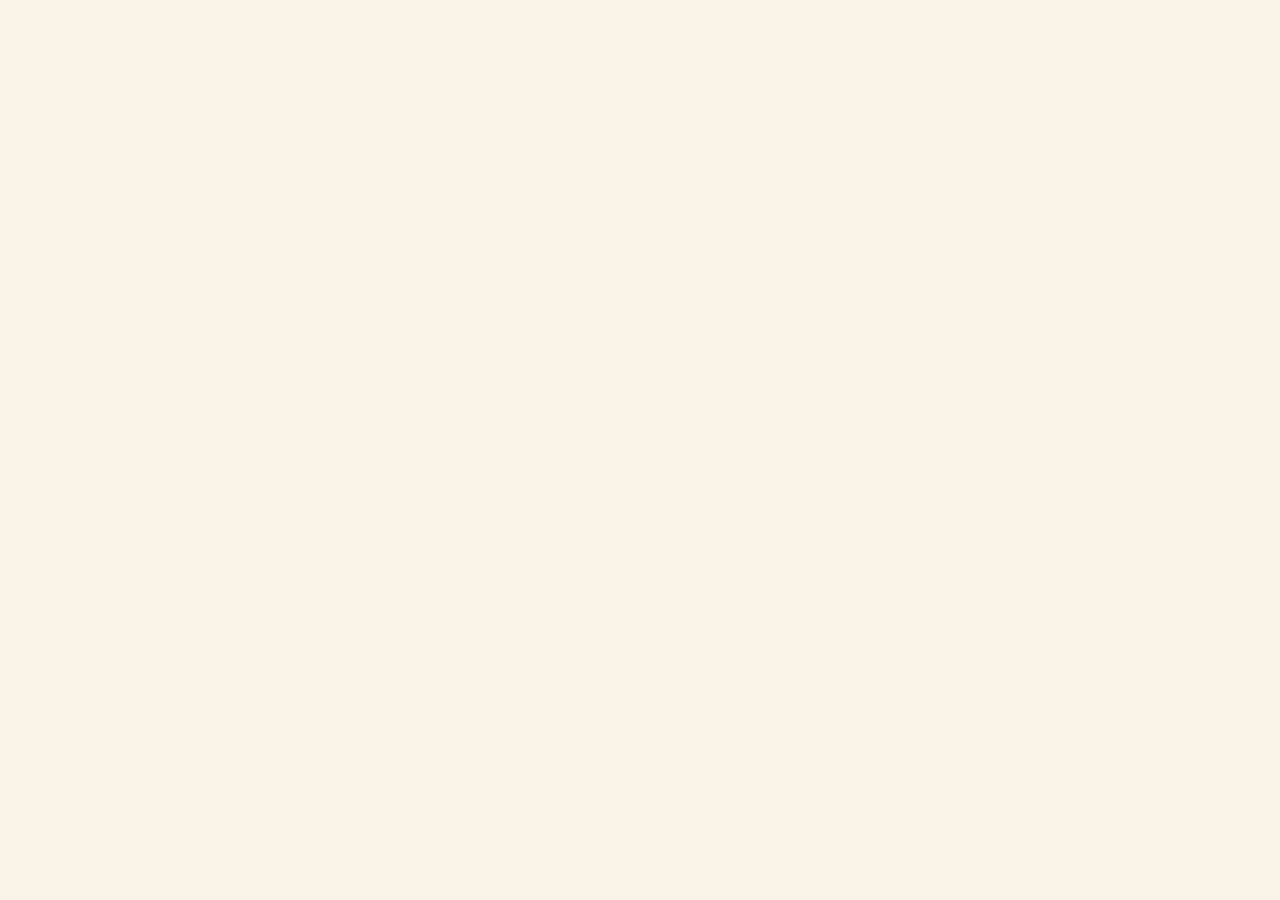
==== index.html @ 0215ae11 "Update index.html" ====
<!DOCTYPE html>
<html lang="zh-CN">
<head>
  <meta charset="UTF-8">
  <meta name="viewport" content="width=device-width, initial-scale=1.0">
  <meta http-equiv="X-UA-Compatible" content="ie=edge">
  <title>Clay Workshop</title>

</head> 
 <style>
  #snowman {
    position: absolute;
    top: 2%;
    right: -10%;
    width: 19%;
    transform: scaleX(-1) rotate(45deg);
    transform-origin: center center;
}

@font-face {
    font-family: 'Fascinate Inline';
    src: url('./fonts/FascinateInline-Regular.ttf') format('truetype');
    font-weight: normal;
    font-style: normal;
}

@font-face {
    font-family: 'Afacad';
    src: url('./fonts/Afacad-VariableFont_wght.ttf') format('truetype');
    font-weight: normal;
    font-style: normal;
}

* {
    margin: 0;
    padding: 0;
    box-sizing: border-box;
}

body { font-family: 'Afacad', sans-serif;
    background-color: #f9f3e8; /* 米色背景 */
    overflow: hidden;
    height: 100vh;
    display: flex;
    justify-content: center;
    align-items: center;
}

.welcome-container {
    position: relative;
    width: 100%;
    height: 100%;
    display: flex;
    justify-content: center;
    align-items: center;
    padding: 20px;
}

.characters-container {
    position: absolute;
    width: 100%;
    height: 100%;
    pointer-events: none; /* 确保角色不会影响点击事件 */
}

.character {
    position: absolute;
    max-width: 15%;
    transition: transform 0.3s ease;
    pointer-events: auto; /* 允许角色接收鼠标事件 */
    filter: drop-shadow(0 2px 3px rgba(0, 0, 0, 0.1)); /* 添加轻微阴影 */
}

/* 只保留雪人样式 */
.snowman {
    top: 2%;
    right: 10%;
    width: 12%;
    z-index: 2;
    transform: rotate(5deg);
}

.welcome-content {
    text-align: center;
    z-index: 10;
    display: flex;
    flex-direction: column;
    align-items: center;
    justify-content: center;
    background-color: transparent;
    padding: 20px;
    width: 400px;
    height: 200px; /* 进一步减小高度 */
    box-shadow: none;
    position: relative;
}

.book-icon {
    margin-bottom: 25px; /* 增加图标与文字的间距 */
}

.book-icon img {
    width: 65px;
    height: auto;
    opacity: 0.85;
    filter: opacity(0.8);
}

h1 {
    font-family: 'Fascinate Inline', cursive;
    font-size: 52px;
    color: #fbb497; /* 调整颜色更接近参考图片 */
    text-align: center;
    line-height: 1.05;
    text-shadow: none;
    letter-spacing: 0.5px;
    font-weight: 400;
    white-space: nowrap;
}

h1 br {
    display: block;
    content: "";
    margin-top: 10px; /* 增加两行之间的间距 */
}

/* 添加媒体查询，确保在不同屏幕大小上都有良好的效果 */
@media (max-width: 768px) {
    .welcome-content {
        width: 300px;
        height: 180px;
    }
    h1 {
        font-size: 42px;
    }
    h1 br {
        margin-top: 8px;
    }
    .book-icon {
        margin-bottom: 20px;
    }
    .book-icon img {
        width: 55px;
    }
    .character {
        max-width: 20%;
    }
}
@media (max-width: 576px) {
    .welcome-content {
        width: 250px;
        height: 150px;
        padding: 15px;
    }
    
    h1 {
        font-size: 36px;
    }
    
    h1 br {
        margin-top: 6px;
    }
    
    .book-icon {
        margin-bottom: 15px;
    }
    
    .book-icon img {
        width: 45px;
    }
} 
.loader-container {
            position: fixed;
            top: 0;
            left: 0;
            width: 100%;
            height: 100%;
            background-color: #f9f3e8;
            display: flex;
            justify-content: center;
            align-items: center;
            z-index: 9999;
            transition: opacity 0.5s ease;
        }
        
        /* 防止页面出现滚动条 */
        html, body {
            margin: 0;
            padding: 0;
            height: 100%;
            overflow: hidden;
            background-color: #f9f3e8;
        }
        
        .loader {
            width: 100px;
            height: 100px;
            border: 8px solid rgba(248, 177, 149, 0.3);
            border-radius: 50%;
            border-top: 8px solid #f8b195;
            animation: spin 1s linear infinite;
        }
        
        @keyframes spin {
            0% { transform: rotate(0deg); }
            100% { transform: rotate(360deg); }
        }
        
        .hidden {
            opacity: 0;
            pointer-events: none;
        }
        
        .customize-button {
            position: fixed;
            bottom: 20px;
            right: 20px;
            background-color: #6cbb5a;
            color: white;
            border: none;
            border-radius: 50%;
            width: 60px;
            height: 60px;
            font-size: 24px;
            cursor: pointer;
            box-shadow: 0 4px 10px rgba(0, 0, 0, 0.2);
            transition: all 0.3s ease;
            display: flex;
            align-items: center;
            justify-content: center;
            text-decoration: none;
            z-index: 100;
        }

        .customize-button:hover {
            transform: scale(1.1);
            box-shadow: 0 6px 15px rgba(0, 0, 0, 0.25);
        }
        
        .customize-tooltip {
            position: absolute;
            background-color: rgba(0, 0, 0, 0.7);
            color: white;
            padding: 8px 12px;
            border-radius: 4px;
            font-size: 14px;
            right: 75px;
            white-space: nowrap;
            opacity: 0;
            transition: opacity 0.3s ease;
            pointer-events: none;
        }
        
        .customize-button:hover .customize-tooltip {
            opacity: 1;
        }

        /* 简化的图案悬停动画效果 */
        .welcome-container {
            position: relative;
            width: 100%;
            height: 100vh;
            display: flex;
            justify-content: center;
            align-items: center;
            overflow: hidden;
        }

        .characters-container {
            position: absolute;
            width: 100%;
            height: 100%;
            pointer-events: none;
        }
        
        .character-link {
            display: inline-block;
            transition: transform 0.3s ease;
            pointer-events: auto;
            z-index: 5;
        }
         


 </style>
<body>

</body>
</html>
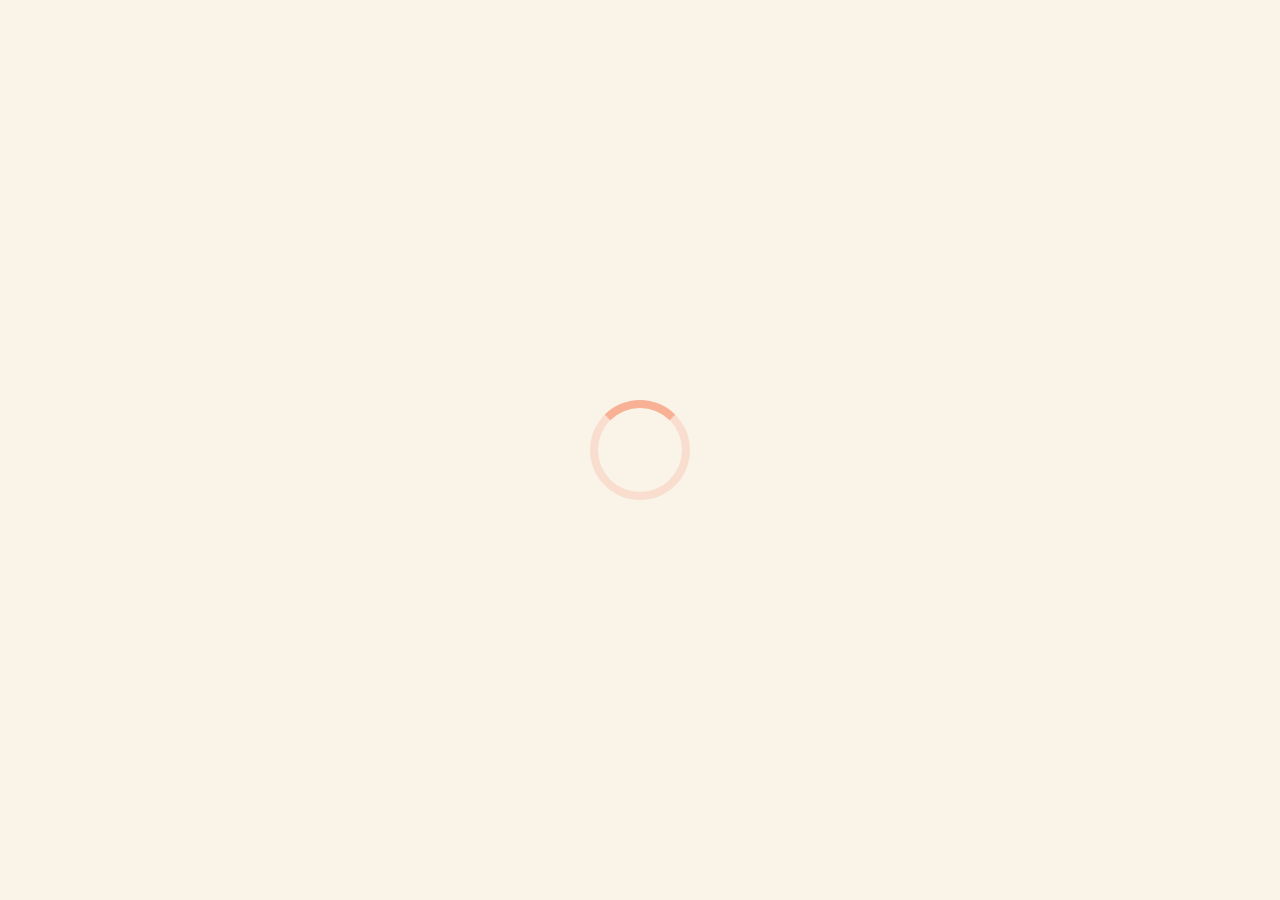
==== commit bb4a37b6: "Update index.html" ====
--- a/index.html
+++ b/index.html
@@ -279,10 +279,410 @@
             pointer-events: auto;
             z-index: 5;
         }
-         
-
-
- </style>
+        .character-link:hover {
+            transform: scale(1.15);
+            z-index: 20;
+        }
+        
+        .character-link img {
+            transition: transform 0.3s ease;
+            width: 100%;
+        }
+        
+        .welcome-content {
+            text-align: center;
+            z-index: 10;
+        }
+        
+        .welcome-content h1 {
+            font-family: 'Fascinate Inline', cursive;
+            font-size: 2.6rem;
+            color: #e88f62;
+            margin-top: 15px;
+            text-align: center;
+        }
+         .book-icon {
+            width: 100px;
+            margin: 0 auto 10px;
+        }
+        
+        .book-icon img {
+            width: 100%;
+        }
+
+        /* 移动端响应式调整 - 模拟图片中的布局 */
+        @media (max-width: 768px) {
+            .welcome-content h1 {
+                font-family: 'Fascinate Inline', cursive;
+                font-size: 1.6rem;
+                color: #e88f62;
+            }
+            
+            .book-icon img {
+                width: 60px;
+            }
+            
+            /* 重置所有角色链接样式，精确定位与图片对应 */
+            .characters-container a.character-link {
+                position: absolute !important;
+            }
+            
+            /* 顶部角色 - 参考图片中的位置 */
+            .characters-container a.character-link:nth-child(1) { /* 雪人 */
+                top: 11% !important;
+                right: 15% !important;
+                width: 35% !important;
+                z-index: 10;
+            }
+            
+            .characters-container a.character-link:nth-child(2) { /* 蛋糕 */
+                top: 0% !important;
+                right: -5% !important;
+                width: 30% !important;
+                transform: rotate(0deg) !important;
+            }
+            
+            .characters-container a.character-link:nth-child(3) { /* 狐狸 */
+                top: -8% !important;
+                left: 10% !important;
+                width: 35% !important;
+                transform: rotate(0deg) !important;
+            }
+            .book-icon {
+            width: 100px;
+            margin: 0 auto 10px;
+        }
+        
+        .book-icon img {
+            width: 100%;
+        }
+
+        /* 移动端响应式调整 - 模拟图片中的布局 */
+        @media (max-width: 768px) {
+            .welcome-content h1 {
+                font-family: 'Fascinate Inline', cursive;
+                font-size: 1.6rem;
+                color: #e88f62;
+            }
+            
+            .book-icon img {
+                width: 60px;
+            }
+            
+            /* 重置所有角色链接样式，精确定位与图片对应 */
+            .characters-container a.character-link {
+                position: absolute !important;
+            }
+            
+            /* 顶部角色 - 参考图片中的位置 */
+            .characters-container a.character-link:nth-child(1) { /* 雪人 */
+                top: 11% !important;
+                right: 15% !important;
+                width: 35% !important;
+                z-index: 10;
+            }
+            
+            .characters-container a.character-link:nth-child(2) { /* 蛋糕 */
+                top: 0% !important;
+                right: -5% !important;
+                width: 30% !important;
+                transform: rotate(0deg) !important;
+            }
+            
+            .characters-container a.character-link:nth-child(3) { /* 狐狸 */
+                top: -8% !important;
+                left: 10% !important;
+                width: 35% !important;
+                transform: rotate(0deg) !important;
+            }
+            
+            .characters-container a.character-link:nth-child(4) { /* 黑白狗 - 甜甜圈 */
+                top: -9% !important;
+                left: -15% !important;
+                width: 38% !important;
+                transform: rotate(328deg) !important;
+            }
+            
+            /* 左侧角色 */
+            .characters-container a.character-link:nth-child(5) { /* 甜甜圈 - 圣诞树 */
+                top: 13% !important;
+             width: 41% !important;
+           left: -13% !important;
+                transform: rotate(0deg) !important;
+                z-index: 10;
+            }
+            
+            .characters-container a.character-link:nth-child(6) { /* 树 - 小狗 */
+                bottom: 30% !important;
+                left: -10% !important;
+                width: 38% !important;
+                top: 31% !important;
+                transform: rotate(0deg) !important;
+            }
+            
+            /* 右侧角色 */
+            .characters-container a.character-link:nth-child(8) { /* 猪 - 小猪 */
+                top: 27% !important;
+                right: -10% !important;
+                width: 36% !important;
+                transform: rotate(0deg) !important;
+            }
+            
+            .characters-container a.character-link:nth-child(9) { /* 茄子 - 企鹅 */
+                bottom: 25% !important;
+                right: -15% !important;
+                width: 40% !important;
+                top: auto !important;
+                transform: rotate(0deg) !important;
+            }
+            
+            /* 底部角色 */
+            .characters-container a.character-link:nth-child(7) { /* 小狗 - 青蛙 */
+                bottom: 14% !important;
+                left: -5% !important;
+                width: 36% !important;
+                transform: rotate(15deg) !important;
+            }
+            
+            .characters-container a.character-link:nth-child(10) { /* 牛角包 - 小兔 */
+                bottom: -7% !important;
+                left: 18% !important;
+                width: 40% !important;
+                z-index: 10;
+                transform: rotate(0deg) !important;
+            }
+            
+            .characters-container a.character-link:nth-child(11) { /* 兔子 - 小猪 */
+                bottom: -2% !important;
+                right: -7% !important;
+                width: 34% !important;
+                transform: rotate(360deg) !important;
+            }
+            
+            .characters-container a.character-link:nth-child(12) { /* 青蛙 - 小象 */
+                bottom: -4% !important;
+                left: -8% !important;
+                width: 40% !important;
+                transform: rotate(19deg) !important;
+            }
+            
+            .characters-container a.character-link:nth-child(13) { /* 企鹅 - 小狗 */
+                bottom: 17% !important;
+                left: 75% !important;
+                width: 38% !important;
+                transform: rotate(341deg) !important;
+            }
+        }
+    }
+     /* 小屏手机调整 */
+     @media (max-width: 480px) {
+        .welcome-content h1 {
+                font-family: 'Fascinate Inline', cursive;
+                font-size: 1.4rem;
+                line-height: 1.3;
+            }
+            
+            .book-icon img {
+                width: 45px;
+            }
+              
+            /* 超小屏幕下进一步调整位置 */
+            .characters-container a.character-link:nth-child(1) { width: 40% !important; right: -5% !important; }
+            .characters-container a.character-link:nth-child(2) { width: 35% !important; right: -10% !important; }
+            .characters-container a.character-link:nth-child(3) { width: 42% !important; left: 29% !important; top: -10% !important; }
+            .characters-container a.character-link:nth-child(4) { width: 42% !important; left: -13% !important; }
+            .characters-container a.character-link:nth-child(5) { width: 40% !important; left: -11% !important; }
+            .characters-container a.character-link:nth-child(6) { width: 42% !important; left: -15% !important; }
+            .characters-container a.character-link:nth-child(8) { width: 40% !important; right: -15% !important; }
+            .characters-container a.character-link:nth-child(9) { width: 44% !important; right: -18% !important; }
+            .characters-container a.character-link:nth-child(7) { width: 40% !important; left: -10% !important; }
+            .characters-container a.character-link:nth-child(10) { width: 66% !important; left: 24% !important; }
+            .characters-container a.character-link:nth-child(11) { width: 43% !important; right: -7% !important; }
+            .characters-container a.character-link:nth-child(12) { width: 44% !important; right: -10% !important; }
+            .characters-container a.character-link:nth-child(13) { width: 42% !important; left: 76% !important; }
+            
+            /* 调整按钮尺寸 */
+            .customize-button {
+                width: 40px;
+                height: 40px;
+                bottom: 15px;
+                right: 15px;
+            }
+            
+            .customize-button img {
+                width: 18px;
+                height: 18px;
+            }
+    }
+        
+ /* PC端导航栏样式 */
+ @media (min-width: 501px) {
+            .nav-bar {
+                width: 100%;
+                height: 70px;
+                background-color: rgba(255, 245, 238, 0.95);
+                display: flex;
+                justify-content: center;
+                align-items: center;
+                position: fixed;
+                top: 0;
+                left: 0;
+                z-index: 2000;
+                box-shadow: 0 2px 10px rgba(0, 0, 0, 0.05);
+            }
+            
+            .nav-container {
+                width: 80%;
+                max-width: 1200px;
+                display: flex;
+                justify-content: space-between;
+                align-items: center;
+            }
+            
+            .nav-logo {
+                font-family: 'Fascinate Inline', cursive;
+                font-size: 1.5rem;
+                color: #8A6E5A;
+                text-decoration: none;
+            }
+            
+            .nav-links {
+                display: flex;
+                gap: 30px;
+            }
+            
+            .nav-link {
+                font-family: 'Afacad', sans-serif;
+                font-size: 1.1rem;
+                color: #333333;
+                text-decoration: none;
+                position: relative;
+                transition: color 0.3s ease;
+            }
+            
+            .nav-link:hover {
+                color: #8A6E5A;
+            }
+            
+            .nav-link::after {
+                content: '';
+                position: absolute;
+                bottom: -5px;
+                left: 0;
+                width: 0;
+                height: 2px;
+                background-color: #8A6E5A;
+                transition: width 0.3s ease;
+            }
+            
+            .nav-link:hover::after {
+                width: 100%;
+            }
+            
+            .nav-link.active {
+                color: #8A6E5A;
+                font-weight: 500;
+            }
+            
+            .nav-link.active::after {
+                width: 100%;
+            }
+        }
+        
+        @media (max-width: 500px) {
+            .nav-bar {
+                display: none;
+            }
+        }
+    </style>
+</head>
+<body>
+    <!-- PC端导航栏 -->
+    <div class="nav-bar" id="pc-nav-bar">
+        <div class="nav-container">
+            <a href="index.html" class="nav-logo">Crafting Made Easy</a>
+            <div class="nav-links">
+                <a href="index.html" class="nav-link active">Home</a>
+                <a href="puppy_tutorial.html" class="nav-link">Gallery</a>
+                <a href="test.html" class="nav-link">Tutorials</a>
+                <a href="lightweight_clay.html" class="nav-link">About Lightweight Clay</a>
+            </div>
+        </div>
+    </div>
+
+    <!-- 加载动画 -->
+    <div class="loader-container">
+        <div class="loader"></div>
+    </div>
+
+    <div class="welcome-container">
+        <div class="characters-container">
+            <!-- 雪人图案 - 水平翻转、旋转45度、调整尺寸、向右移动 -->
+            <a href="puppy_tutorial.html?id=snowman" class="character-link" style="position: fixed;top: -8%; right: -3%; width: 25%;">
+                <img id="snowman" src="images/sonwman.png" alt="Snowman" style="width: 100%; transform: scaleX(-1) rotate(45deg); transform-origin: center center;">
+            </a>
+            
+            <!-- 蛋糕图案 - 倒置并位于雪人的左边 -->
+            <a href="puppy_tutorial.html?id=cake" class="character-link" style="position: absolute; top: 3%; right: 17%; width: 20%;">
+                <img id="cake" src="images/cake.png" alt="Cake" style="width: 100%; transform: rotate(180deg); transform-origin: center center;">
+            </a>
+            
+            <!-- 狐狸图案 - 倒置并位于蛋糕的左边 -->
+            <a href="puppy_tutorial.html?id=fox" class="character-link" style="position: absolute; top: -16%; right: 35.5%; width: 20%;">
+                <img id="fox" src="images/fox.png" alt="Fox" style="width: 100%; transform: rotate(180deg); transform-origin: center center;">
+            </a>
+            
+            <!-- 小狗图案 - 倒置、旋转330度并添加水平镜像，位于狐狸的左边 -->
+            <a href="puppy_tutorial.html?id=bwdog" class="character-link" style="position: absolute; top: -19%; right: 50%; width: 23%;z-index: 8;">
+                <img id="dog" src="images/b&w dog.png" alt="Dog" style="width: 100%; transform: scaleX(-1) rotate(180deg) rotate(350deg); transform-origin: center center;">
+            </a>
+            
+            <!-- 新增左上角图案 -->
+            <a href="puppy_tutorial.html?id=donut" class="character-link" style="position: absolute; top: -5%; left: 11%; width: 20%;">
+                <img id="donut" src="images/donut.png" alt="Donut" style="width: 100%; transform: rotate(-180deg); transform-origin: center center;">
+            </a>
+            
+            <!-- 新增左侧图案 -->
+            <a href="puppy_tutorial.html?id=tree" class="character-link" style="position: absolute; top: -9%; left: -6%; width: 22%;">
+                <img id="tree" src="images/tree.png" alt="Tree" style="width: 100%; transform: rotate(3deg); transform-origin: center center;">
+            </a>
+            
+            <!-- 新增左下角图案 -->
+            <a href="puppy_tutorial.html?id=dog" class="character-link" style="position: absolute; bottom: -3%; left: -3%; width: 22%;">
+                <img id="frog" src="images/dog.png" alt="Frog" style="width: 100%; transform: rotate(-5deg); transform-origin: center center;">
+            </a>
+            
+            <!-- 新增右侧图案 -->
+            <a href="puppy_tutorial.html?id=pig" class="character-link" style="position: absolute; top: 23%; right: -6%; width: 22%;">
+                <img id="rabbit" src="images/pig.png" alt="Rabbit" style="width: 100%; transform: rotate(0deg); transform-origin: center center;">
+            </a>
+            
+            <!-- 新增右下角图案 -->
+            <a href="puppy_tutorial.html?id=eggplant" class="character-link" style="position: absolute; bottom: -4%; right: -6%; width: 21%;">
+                <img id="penguin" src="images/eggplant.png" alt="Penguin" style="width: 100%; transform: rotate(-10deg); transform-origin: center center;">
+            </a>
+            
+            <!-- 新增下方图案 -->
+            <a href="puppy_tutorial.html?id=bread" class="character-link" style="position: absolute; bottom: -18%; left: 31%; width: 35%; z-index: 13;">
+                <img id="bread" src="images/bread.png" alt="Bread" style="width: 100%; transform: rotate(30deg); transform-origin: center center;">
+            </a>
+            
+            <!-- 新增下方图案 -->
+            <a href="puppy_tutorial.html?id=rabbit" class="character-link" style="position: absolute; bottom: -7%; right:18%; width: 25%; z-index: 12;">
+                <img id="pig" src="images/rabbit.png" alt="Pig" style="width: 100%; transform: rotate(-4deg); transform-origin: center center;">
+            </a>
+            
+            <!-- 新增中间偏左图案 -->
+            <a href="puppy_tutorial.html?id=frog" class="character-link" style="position: absolute; bottom:  -6%; left: 16%; width: 22%;">
+                <img id="eggplant" src="images/frog.png" alt="Eggplant" style="width: 100%; transform: rotate(0deg); transform-origin: center center;">
+            </a>
+            
+            <!-- 新增中间偏右图案 -->
+            <a href="puppy_tutorial.html?id=penguin" class="character-link" style="position: absolute; bottom: -5%; right: 4%; width: 25%;">
+                <img id="colorful-dog" src="images/penguin.png" alt="Colorful Dog" style="width: 100%; transform: scaleX(-1) rotate(0deg); transform-origin: center center;">
+            </a>
+        </div>
+        
 <body>
 
 </body>
